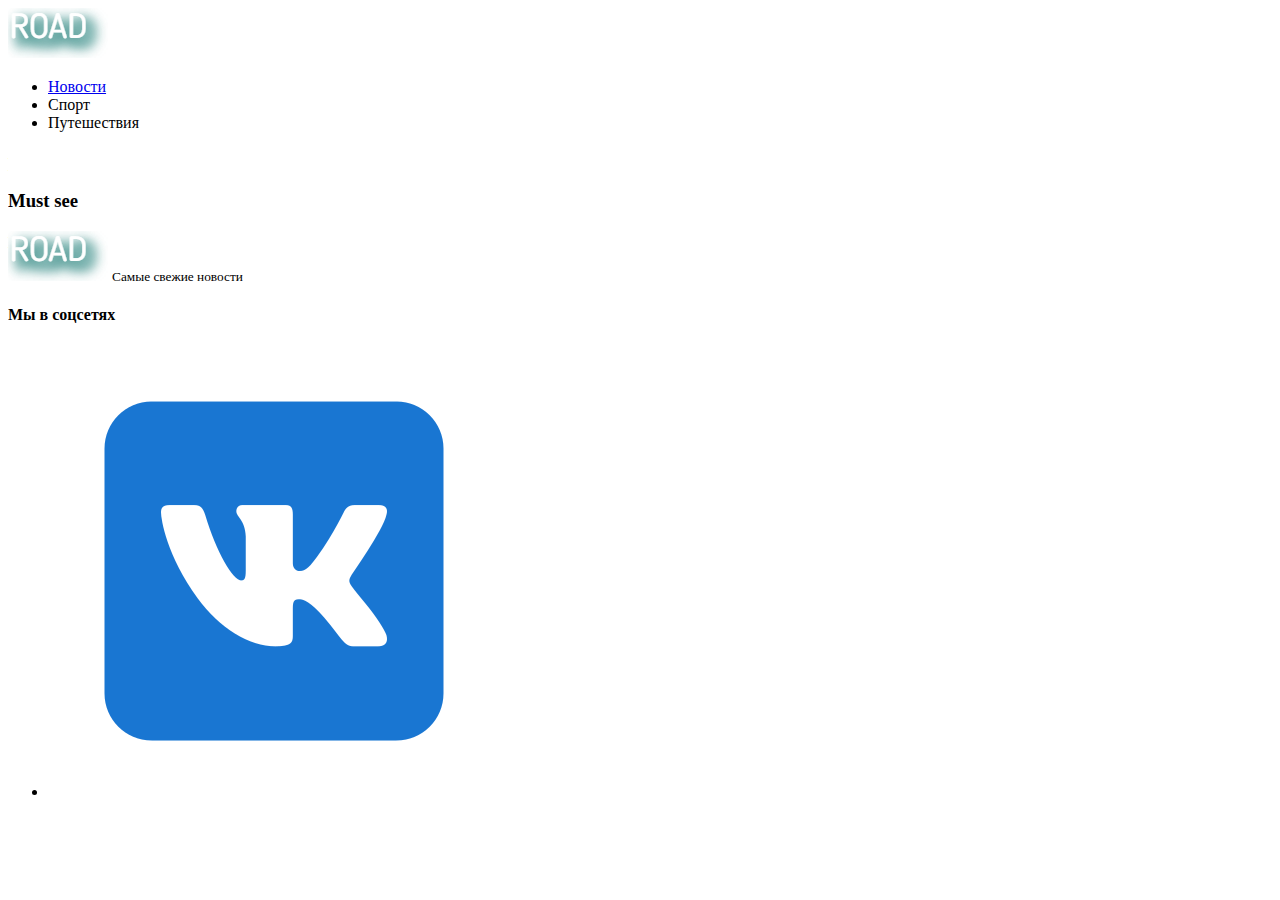
==== html/template.html @ fdc9f9e6 "new news and less(csc) updates for news pajes plus template for news" ====
<!DOCTYPE html>
<html>
<head>
	<title>Road</title>
	<meta charset="utf-8">
	<link rel="stylesheet/less" type="text/css" href="../css/style.less">
	<script src="//cdn.jsdelivr.net/npm/less@3.13" ></script>
</head>
<body>
<div id="header">
	<div id="header_content">
		<div id="logo_wrap">
			<a href="../index.html"><img id="logo" title="Home page" src="../content/logo.png"></a>
		</div>
		<div id="menu_wrap">
			<nav id="menu_header">
				<ul id="navigation">
					<li><a href="index.html">Новости</a></li>
					<li>Спорт</li>
					<li>Путешествия</li>
				</ul>
			</nav>
		</div>
	</div>
</div>
<div id="news_content">
	<h1 id="news_content_header"></h1>
	<div id="news_content_body">
		<div id="post_image"><img class="news_small_previews" src=""></div>
		<h3 id="news_content_body_important"></h3>
		<p class="news_text"></p>
	</div>
</div>
<div id="right_side_bar">
	<h3 id="news_header">Must see</h3>
	<div class="news_small_previews">
	</div>
</div>
<div id="footer">
	<div id="footer_logo">
		<img src="../content/logo.png">
		<small>Самые свежие новости</small>
	</div>
	<div id="footer_social_networks">
		<h4>Мы в соцсетях</h4>
		<ul>
			<li><a id="footer_VK" target="_blank" href="http://vk.com/"><img class="social_networks_logos" title="Мы в ВК" src="../content/vk-com.png"></a></li>
		</ul>
	</div>
</div>
</body>
</html>
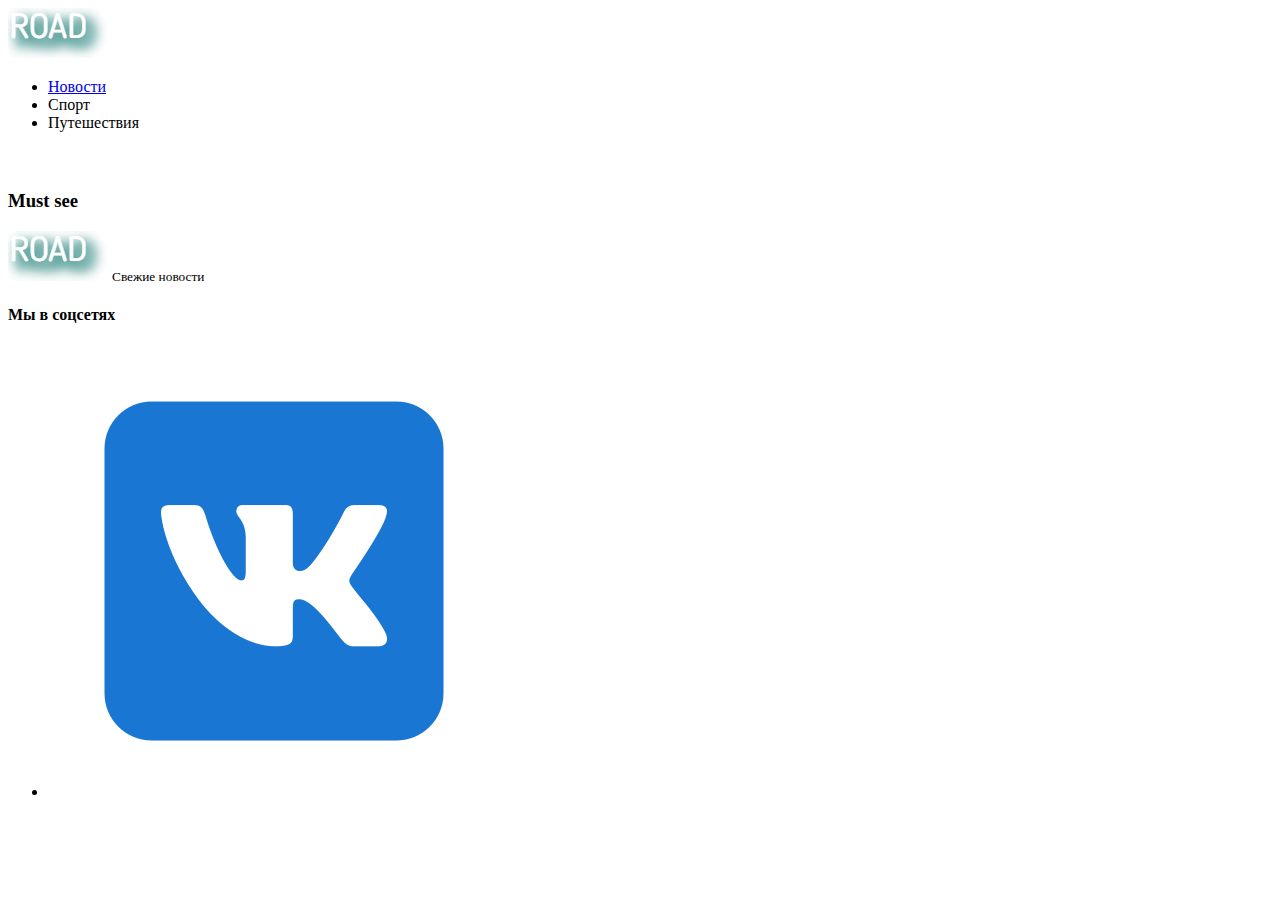
==== commit 82c91e7b: "small changes" ====
--- a/html/template.html
+++ b/html/template.html
@@ -39,7 +39,7 @@
 <div id="footer">
 	<div id="footer_logo">
 		<img src="../content/logo.png">
-		<small>Самые свежие новости</small>
+		<small>Cвежие новости</small>
 	</div>
 	<div id="footer_social_networks">
 		<h4>Мы в соцсетях</h4>
